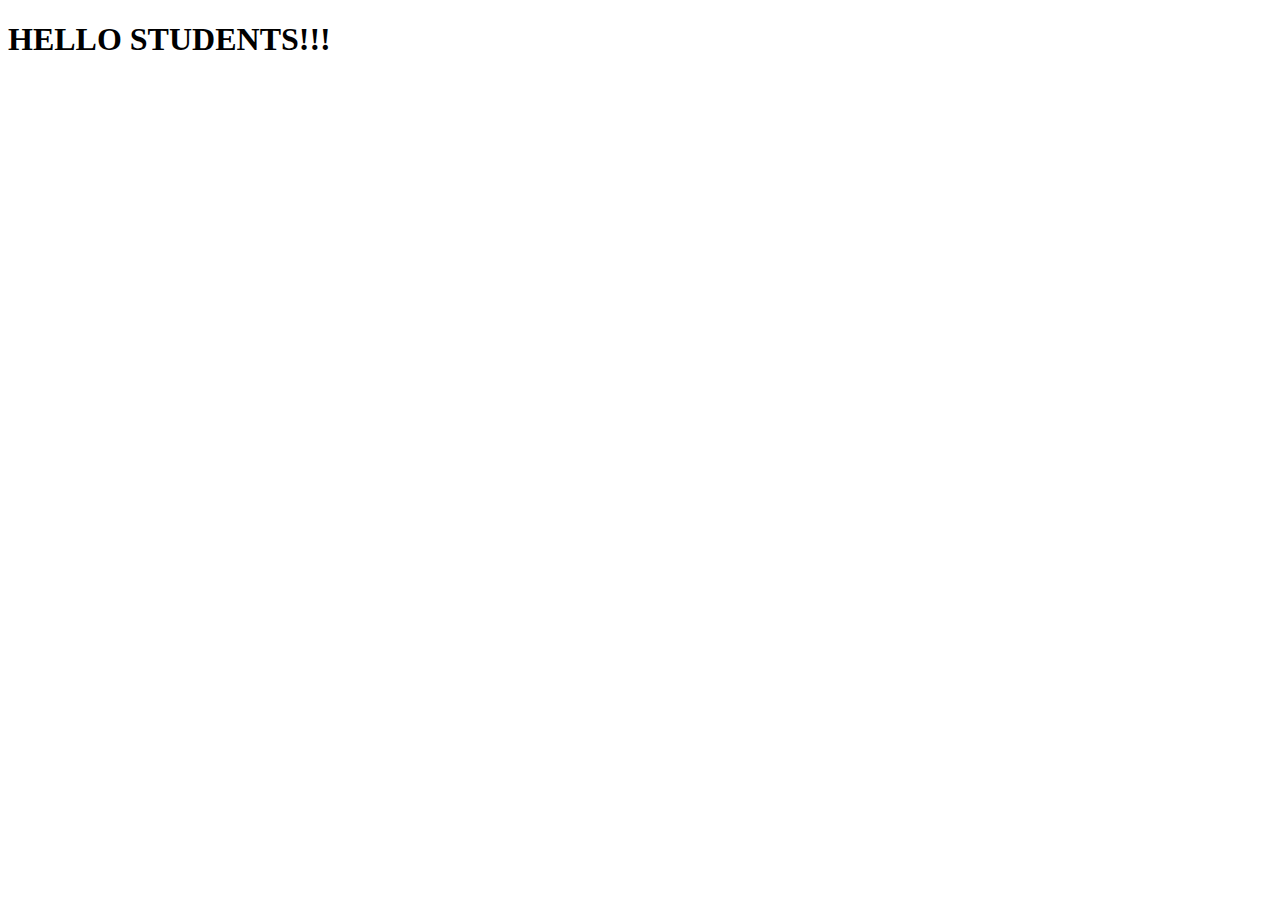
==== tugas.html @ 28fff5bb "update tugas" ====
<!DOCTYPE html>
<html lang="en">
<head>
    <meta charset="UTF-8">
    <meta name="viewport" content="width=device-width, initial-scale=1.0">
    <title>Document</title>
</head>
<body>
    <h1>HELLO STUDENTS!!!</h1>
</body>
</html>
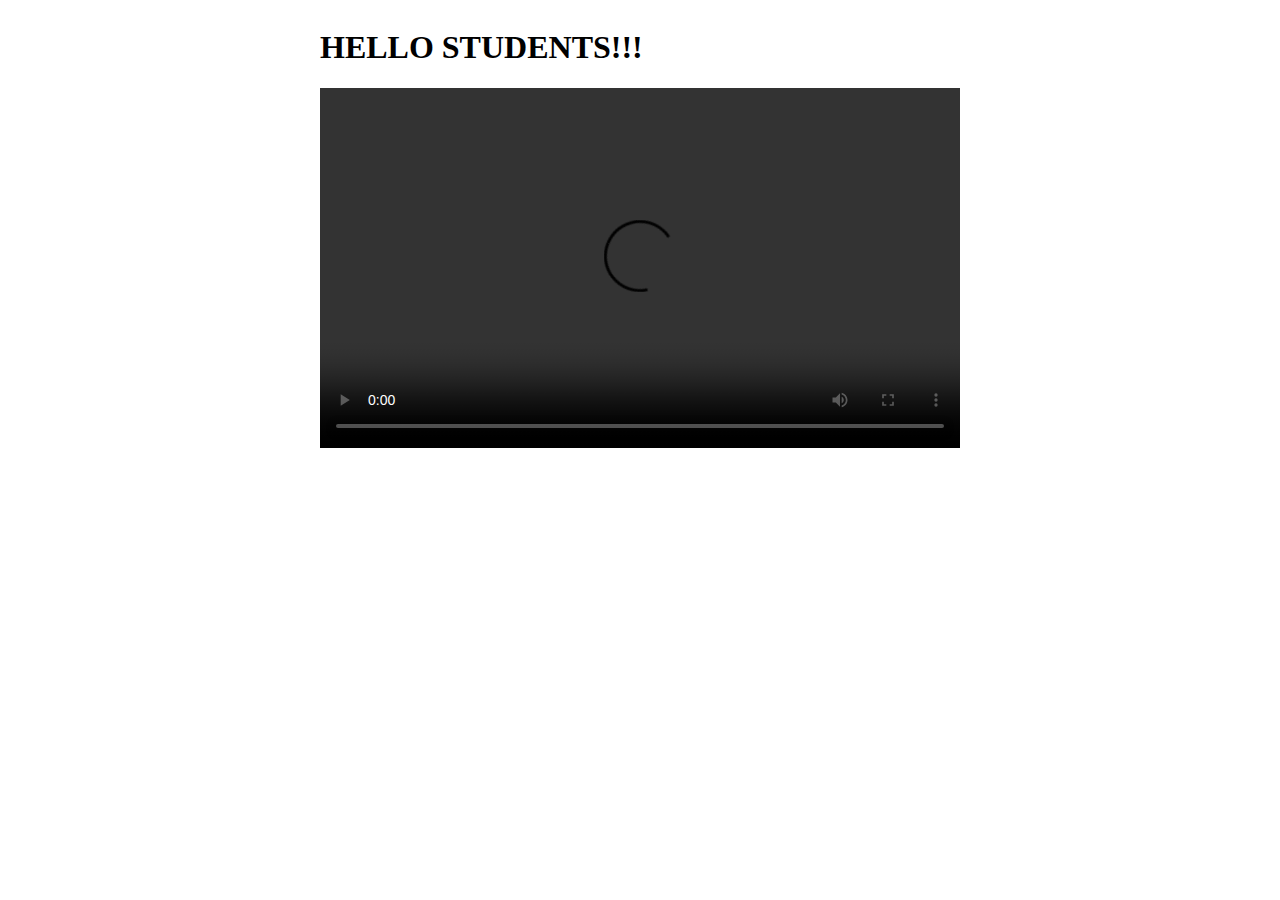
==== commit b4ecb368: "update tugas" ====
--- a/tugas.html
+++ b/tugas.html
@@ -4,8 +4,15 @@
     <meta charset="UTF-8">
     <meta name="viewport" content="width=device-width, initial-scale=1.0">
     <title>Document</title>
+    <link rel="stylesheet" href="style-tugas.css">
 </head>
 <body>
-    <h1>HELLO STUDENTS!!!</h1>
+    <div class="container">
+        <h1>HELLO STUDENTS!!!</h1>
+    <video width="640" height="360" controls>
+        <source src="Hanon1-60bpm(Ecen).mp4" type="video/mp4">
+        Your browser does not support the video tag.
+    </video>
+    </div>
 </body>
 </html>--- a/style-tugas.css
+++ b/style-tugas.css
@@ -0,0 +1,5 @@
+body {
+    display: flex;
+    justify-content: center;
+    align-items: center;
+}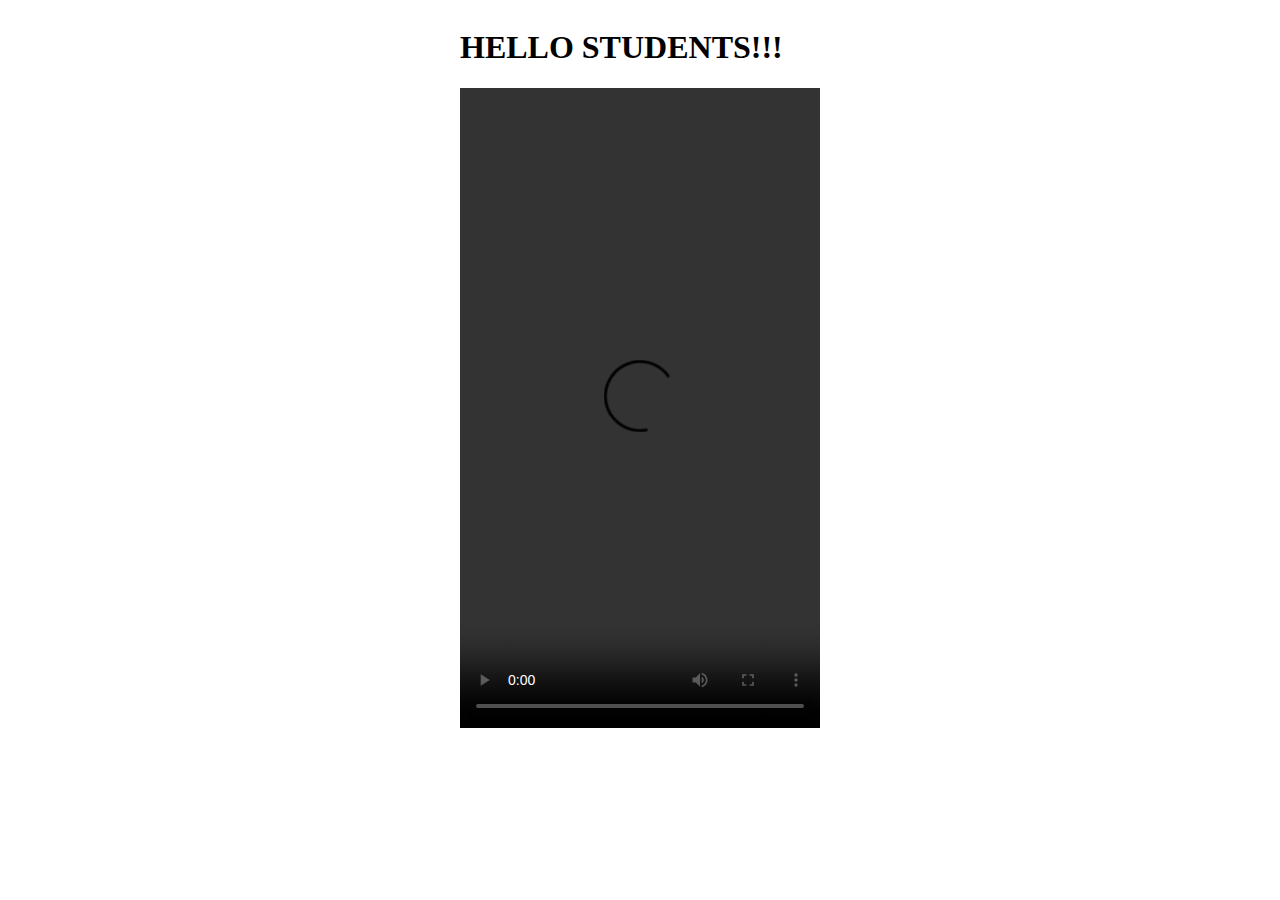
==== commit dc381360: "update tugas" ====
--- a/tugas.html
+++ b/tugas.html
@@ -9,7 +9,7 @@
 <body>
     <div class="container">
         <h1>HELLO STUDENTS!!!</h1>
-    <video width="640" height="360" controls>
+    <video width="360" height="640" controls>
         <source src="Hanon1-60bpm(Ecen).mp4" type="video/mp4">
         Your browser does not support the video tag.
     </video>
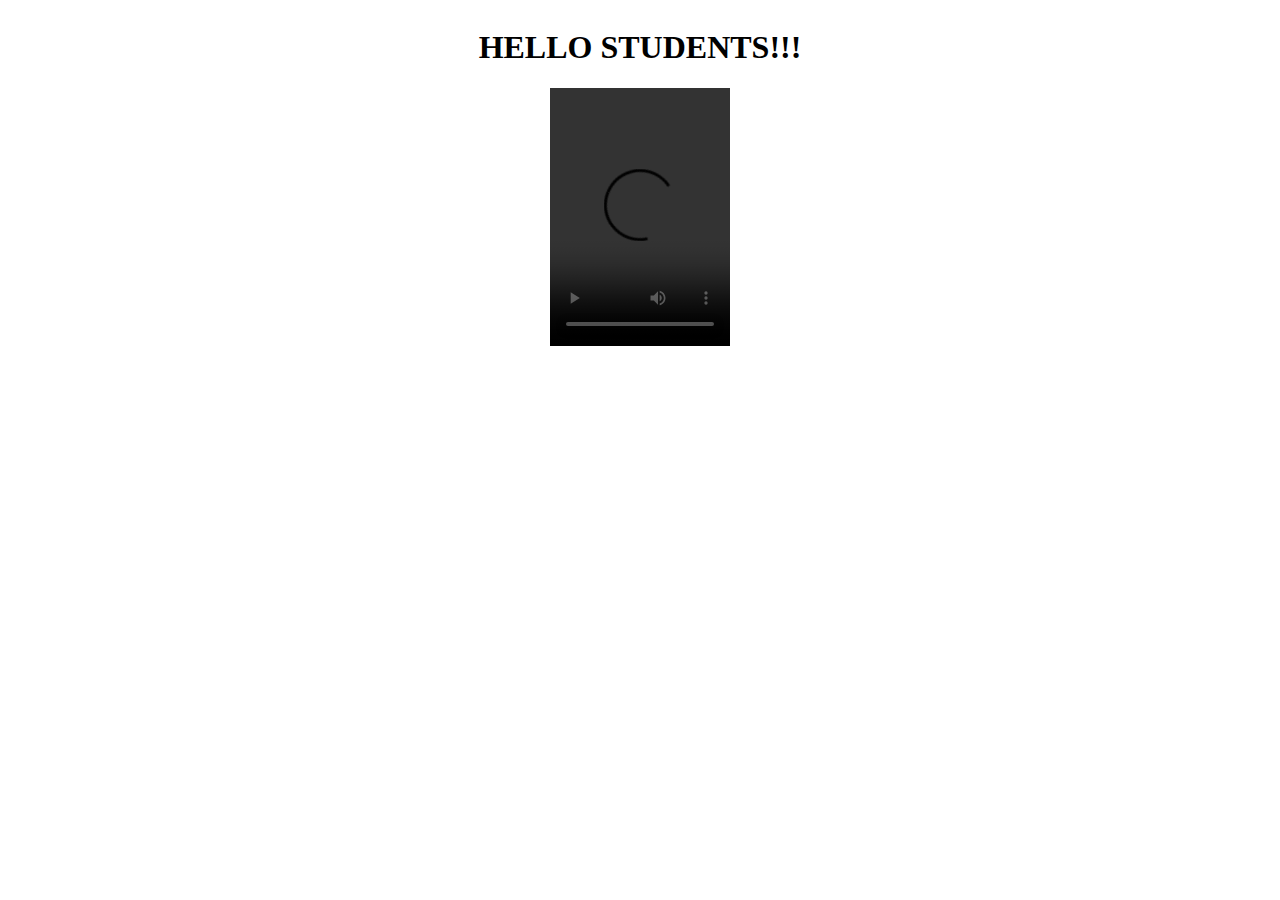
==== commit 75310170: "update tugas" ====
--- a/tugas.html
+++ b/tugas.html
@@ -9,10 +9,13 @@
 <body>
     <div class="container">
         <h1>HELLO STUDENTS!!!</h1>
-    <video width="360" height="640" controls>
-        <source src="Hanon1-60bpm(Ecen).mp4" type="video/mp4">
-        Your browser does not support the video tag.
-    </video>
+        <div class="video">
+            <video controls>
+                <source src="Hanon1-60bpm(Ecen).mp4" type="video/mp4">
+                Your browser does not support the video tag.
+            </video>
+        </div>
+    
     </div>
 </body>
 </html>--- a/style-tugas.css
+++ b/style-tugas.css
@@ -2,4 +2,15 @@
     display: flex;
     justify-content: center;
     align-items: center;
+}
+
+.video {
+    display: flex;
+    justify-content: center;
+    align-items: center;
+}
+
+video {
+    width: 180px;
+    height: 258px;;
 }